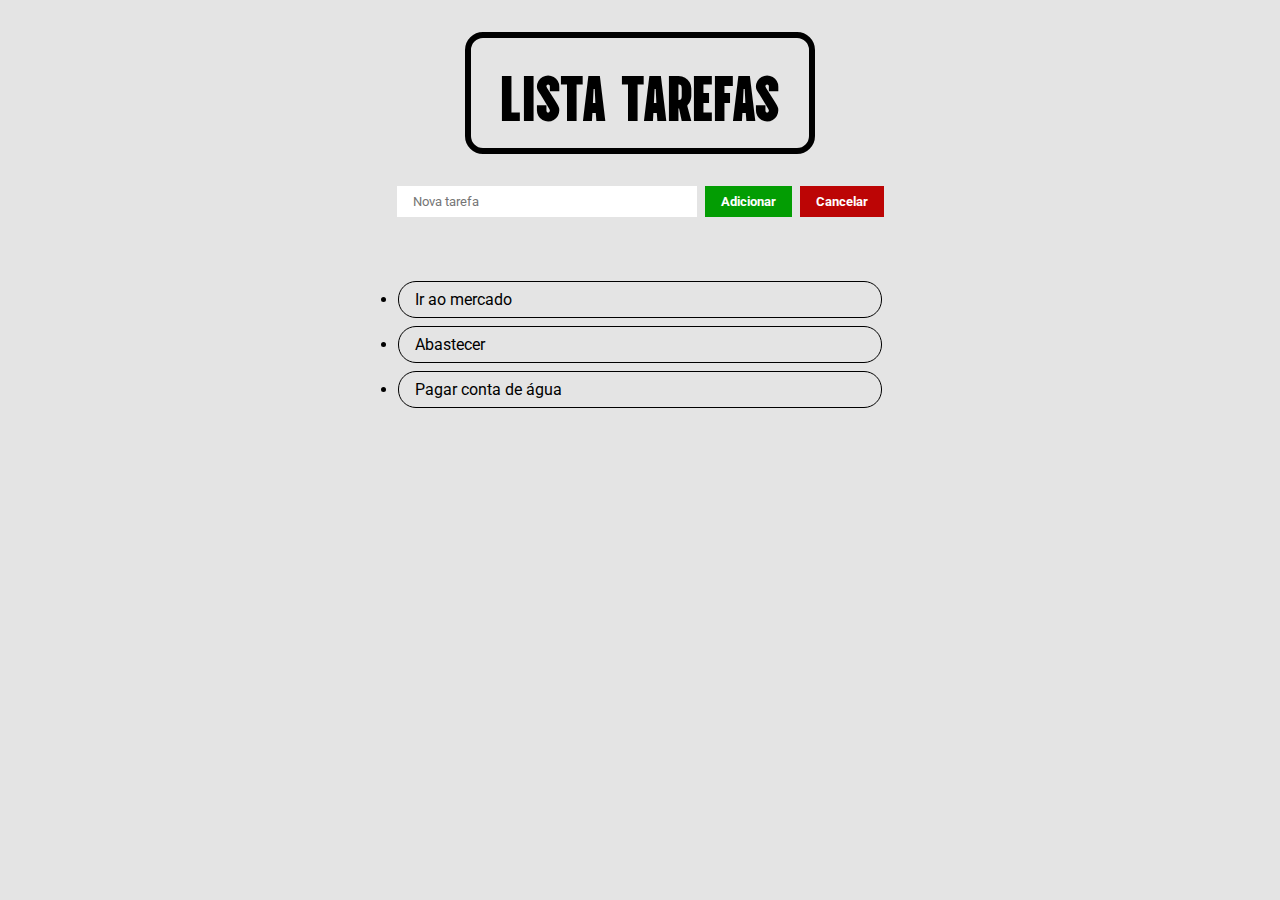
==== exercicio_jquery/index.html @ 21c4c32c "Commit inicial Lista de Tarefas" ====
<!DOCTYPE html>
<html lang="pt-br">
<head>
    <meta charset="UTF-8">
    <meta name="viewport" content="width=device-width, initial-scale=1.0">
    <title>Lista de Tarefas</title>

    <link rel="preconnect" href="https://fonts.googleapis.com">
    <link rel="preconnect" href="https://fonts.gstatic.com" crossorigin>
    <link href="https://fonts.googleapis.com/css2?family=Roboto:wght@100;300;900&family=Vina+Sans&display=swap" rel="stylesheet">
    <link rel="stylesheet" href="./main.css">
</head>
<body>
    <div class="container">
        <header>
            <h1>Lista tarefas</h1>
        </header>
        <div class="container">
            <form id="new-item">
                <input type="text" placeholder="Nova tarefa" id="item-input" required>
                <button type="submit" id="submit-btn">Adicionar</button>
                <button type="reset" id="reset-btn">Cancelar</button>
            </form>
        </div>
        <div class="container">
            <form id="items-list">
                <ul>
                    <li>
                        Ir ao mercado
                    </li>
                    <li>
                        Abastecer
                    </li>
                    <li>
                        Pagar conta de água
                    </li>
                </ul>
            </form>
        </div>
    </div>
</body>
</html>
---- exercicio_jquery/main.css ----
* {
    padding: 0;
    margin: 0;
    box-sizing:border-box;
    font-family: 'Roboto', sans-serif;
    background-color: #e4e4e4;
}

.container {
    margin: 16px auto;
    width: 500px;
    align-items: center;
}

h1 {
    padding: 16px;
    margin: 32px auto;
    width: 350px;
    text-align: center;
    font-family: 'Vina Sans', sans-serif;
    text-transform: uppercase;
    font-size: 64px;
    font-weight: 100;
    border: 6px solid #000;
    border-radius: 18px;
}

#new-item {
    text-align: center;
}

input,
button {
    padding: 8px 16px;
    border: none;
    background-color: #fff;
}

button {
    color: #fff;
    font-weight: bolder;
    margin-left: 4px;
    cursor: pointer;
}

#submit-btn {
    background-color: #039d03;
}

#submit-btn:hover {
    background-color: #02b602;
}

#reset-btn {
    background-color: #bc0505;
}

#reset-btn:hover {
    background-color: #d30505;
}

#item-input {
    width: 300px;
}

#items-list {
    margin-top: 64px;
}

li {
    padding: 8px 16px;
    margin: 8px;
    border: 1px solid #000;
    border-radius: 18px
}
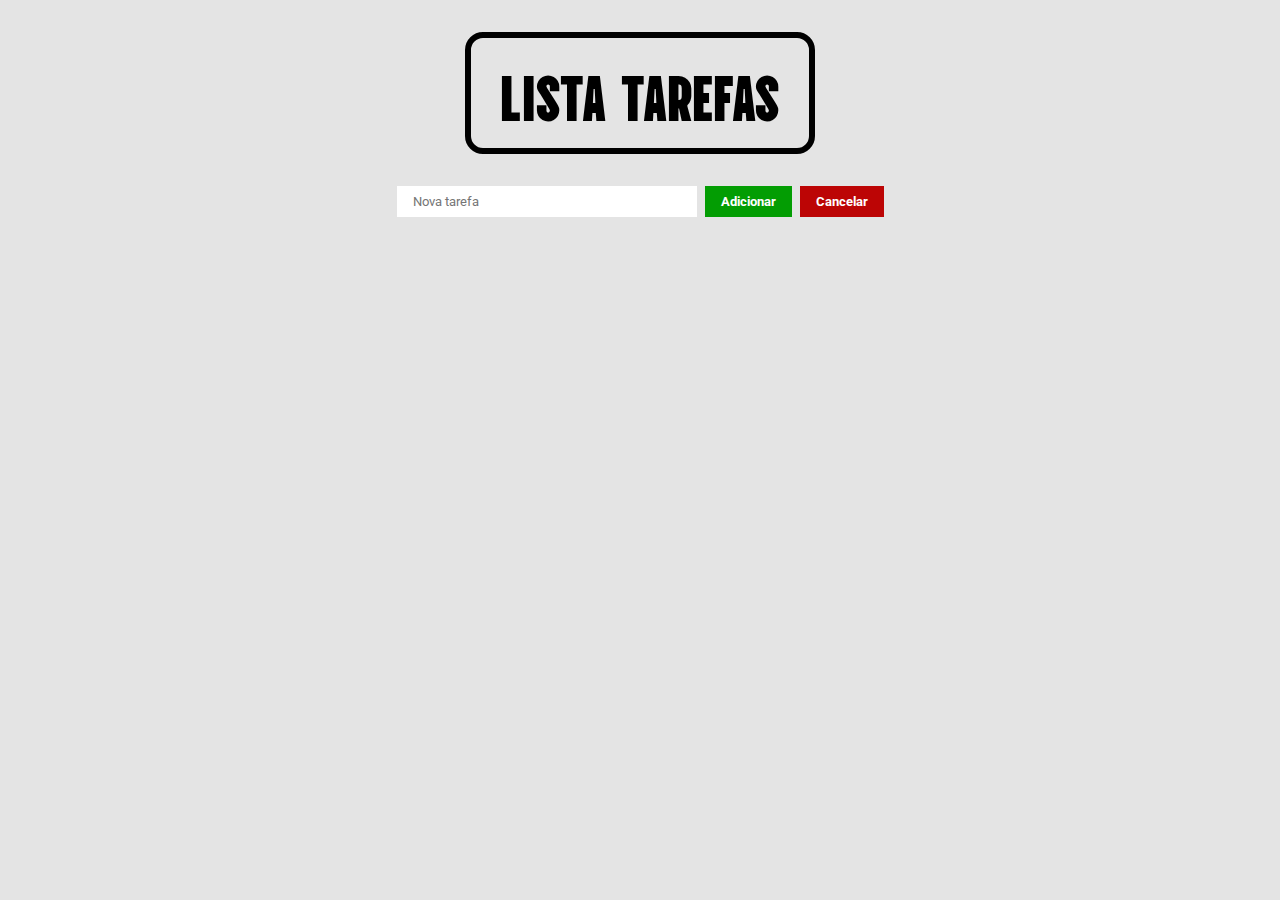
==== commit 633c9354: "Criação de documento JS" ====
--- a/exercicio_jquery/index.html
+++ b/exercicio_jquery/index.html
@@ -16,27 +16,21 @@
             <h1>Lista tarefas</h1>
         </header>
         <div class="container">
-            <form id="new-item">
-                <input type="text" placeholder="Nova tarefa" id="item-input" required>
-                <button type="submit" id="submit-btn">Adicionar</button>
-                <button type="reset" id="reset-btn">Cancelar</button>
+            <form id="formulario-input">
+                <input type="text" placeholder="Nova tarefa" id="input-novo-item" required>
+                <button type="submit" id="botao-submit">Adicionar</button>
+                <button type="reset" id="botao-reset">Cancelar</button>
             </form>
         </div>
         <div class="container">
-            <form id="items-list">
+            <form id="lista-de-tarefas">
                 <ul>
-                    <li>
-                        Ir ao mercado
-                    </li>
-                    <li>
-                        Abastecer
-                    </li>
-                    <li>
-                        Pagar conta de água
-                    </li>
+                    
                 </ul>
             </form>
         </div>
     </div>
+
+<script src="./main.js"></script>
 </body>
 </html>--- a/exercicio_jquery/main.css
+++ b/exercicio_jquery/main.css
@@ -25,7 +25,7 @@
     border-radius: 18px;
 }
 
-#new-item {
+#formulario-input {
     text-align: center;
 }
 
@@ -43,27 +43,27 @@
     cursor: pointer;
 }
 
-#submit-btn {
+#botao-submit {
     background-color: #039d03;
 }
 
-#submit-btn:hover {
+#botao-submit:hover {
     background-color: #02b602;
 }
 
-#reset-btn {
+#botao-reset {
     background-color: #bc0505;
 }
 
-#reset-btn:hover {
+#botao-reset:hover {
     background-color: #d30505;
 }
 
-#item-input {
+#input-novo-item {
     width: 300px;
 }
 
-#items-list {
+#lista-de-tarefas {
     margin-top: 64px;
 }
 
